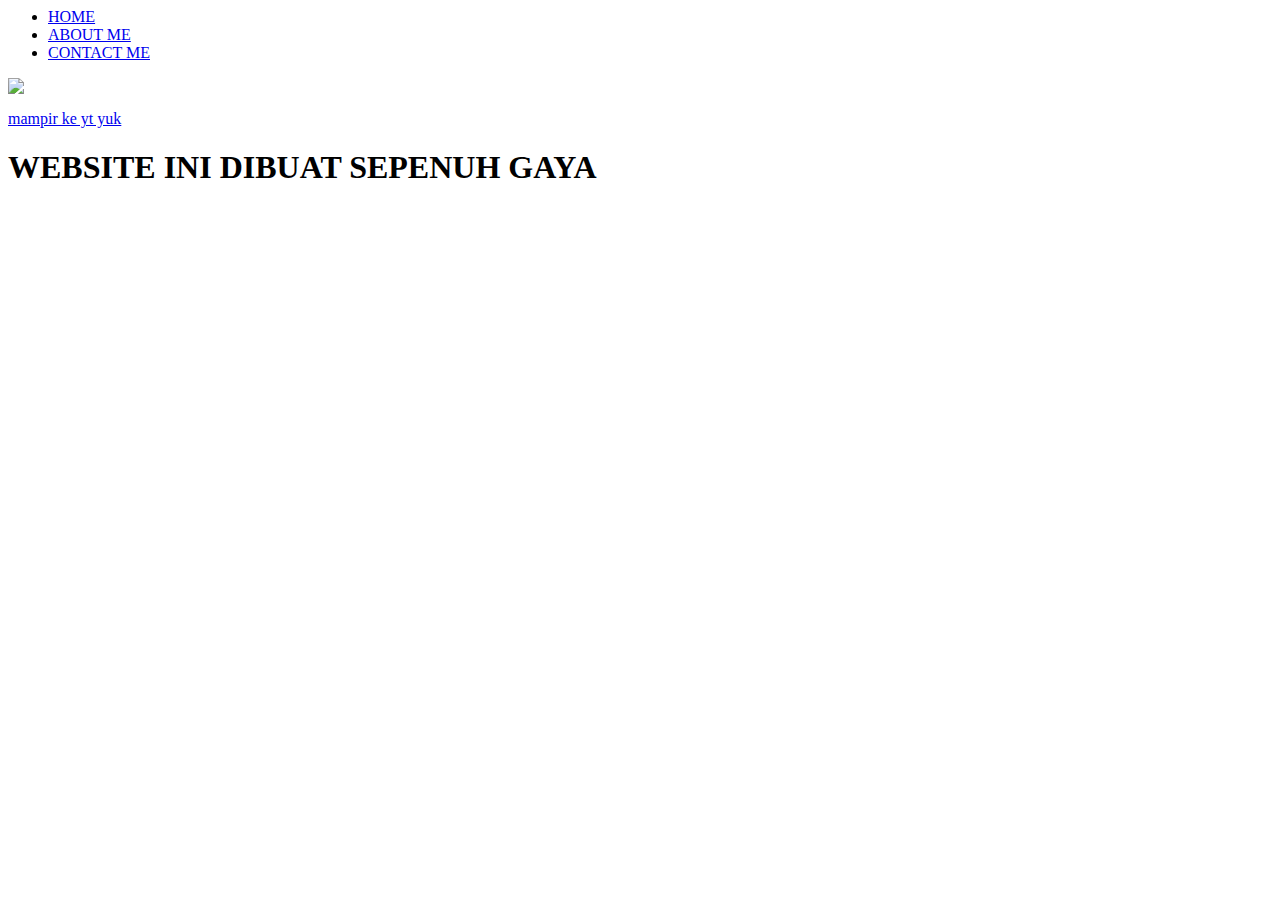
==== index.html @ 55850498 "Add files via upload" ====
<htlm>
    <head>
        <title>WEB SAYA</title>
        <link rel="stylesheet" href="style.css" />
    </head>
    <body>
        <div class="container">
         <!-- NAVIGATION BAR -->
        <div class="container-navbar">
            <ul class="ul-navbar">
                <li class="li-navbar">
                    <a href="#" class="a-navbar">HOME</a>
                </li>
                <li class="li-navbar">
                    <a href="about.html" class="a-navbar">ABOUT ME</a>
                </li>
                <li class="li-navbar">
                    <a href="contact.html" class="a-navbar">CONTACT ME</a>
                </li>
            </ul>
        </div>
      <!-- NAVIGATION BAR SELESAI -->

      <!-- CONTENT 1 -->
        <div class="container-content">
            <a href="https://youtube.com/" class="a-content">
                <img src="download.png" class="img-content" />
                <p>mampir ke yt yuk</p>
            </a>
            
        </div>
      <!-- CONTENT 1 END -->

      <!-- FOOTER -->
        <div class="container-footer">
            <h1 class="h1-footer">WEBSITE INI DIBUAT SEPENUH GAYA</h1>
            </div>
      <!-- FOOTER END -->
        </div>
    </body>
</htlm>
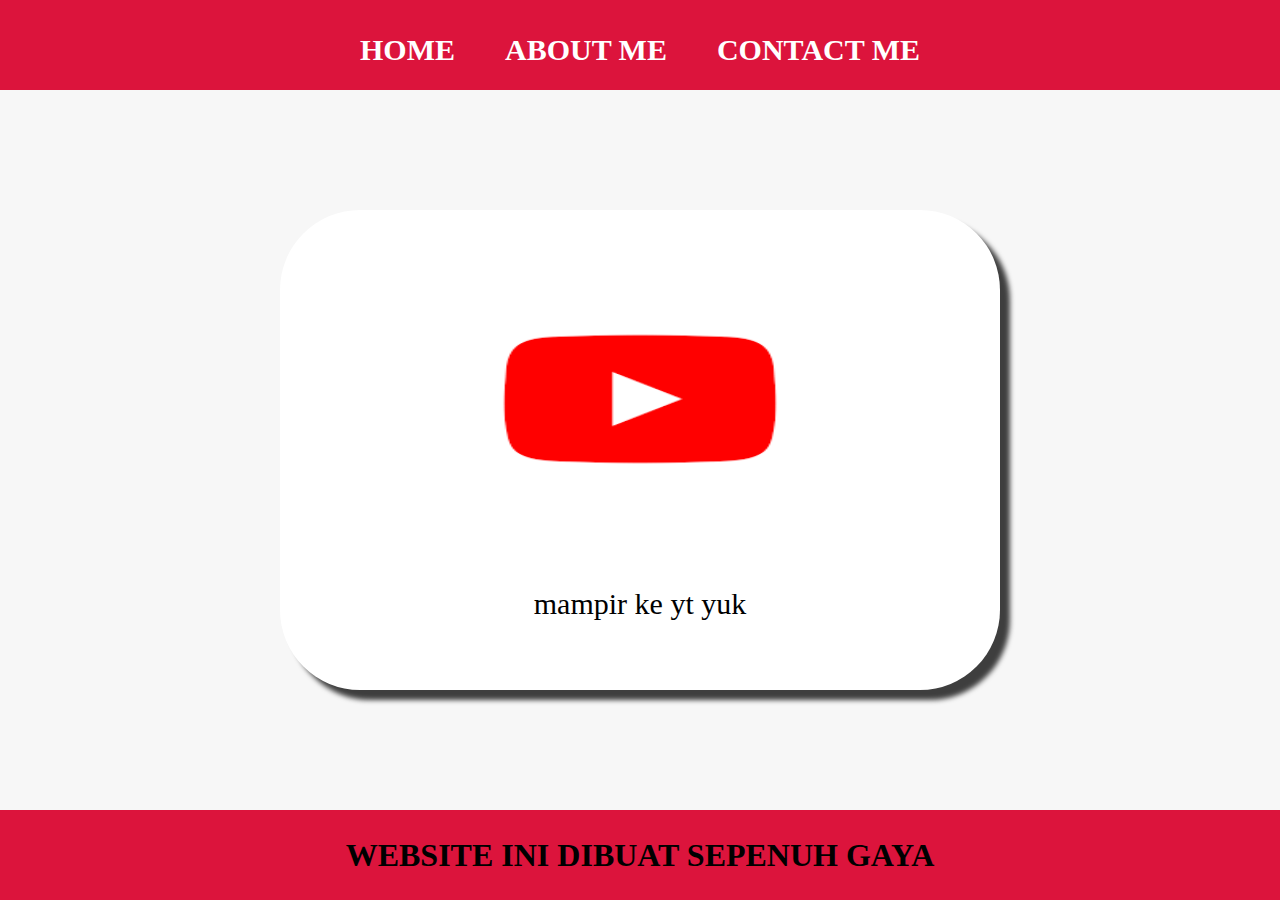
==== commit ea64b251: "Add files via upload" ====
--- a/index.html
+++ b/index.html
@@ -24,7 +24,7 @@
       <!-- CONTENT 1 -->
         <div class="container-content">
             <a href="https://youtube.com/" class="a-content">
-                <img src="download.png" class="img-content" />
+                <img src="[data-uri]" class="img-content" />
                 <p>mampir ke yt yuk</p>
             </a>
             
--- a/style.css
+++ b/style.css
@@ -0,0 +1,84 @@
+*, html {
+    margin: 0;
+    padding: 0;
+}
+
+.container {}
+
+.container-navbar {
+    background-color: crimson;
+    width: 100%;
+    height: 10vh;
+}
+
+.ul-navbar {
+    display: flex;
+    height: 100px;
+    justify-content: center;
+    align-items: center;
+}
+
+.li-navbar {
+    list-style: none;
+    padding: 10px;
+    color: white;
+    margin: 5px;
+    padding: 20px;
+    font-size: 30px;
+}
+
+.li-navbar:hover {
+    background-color: tomato;
+    transition: .5s ease-in-out;
+    transition-delay: .3s;
+    border-radius: 8px;
+}
+
+.a-navbar {
+    color: white;
+    text-decoration: none;
+    font-weight: 800;
+}
+
+.container-content {
+    background-color: #f7f7f7;
+    display: flex;
+    justify-content: center;
+    align-items: center;
+    height: 80vh;
+}
+
+.a-content {
+    background-color: white;
+    color: black;
+    text-decoration: none;
+    font-size: 30px;
+    width: 720px;
+    height: 480px;
+    display: flex;
+    justify-content: space-evenly;
+    align-items: center;
+    flex-direction: column;
+    border-radius: 80px;
+    box-shadow: 10px 10px 5px 0px rgba(0,0,0,0.75);
+-webkit-box-shadow: 10px 10px 5px 0px rgba(0,0,0,0.75);
+-moz-box-shadow: 10px 10px 5px 0px rgba(0,0,0,0.75);
+}
+
+.img-content {
+    width: 50%;
+    height: 50%;
+}
+
+.container-footer {
+    height: 10vh;
+    background-color: crimson;
+    display: flex;
+    justify-content: center;
+    align-items: center;
+}
+
+.hi-footer {
+    font-size: 40px;
+    color: white;
+}